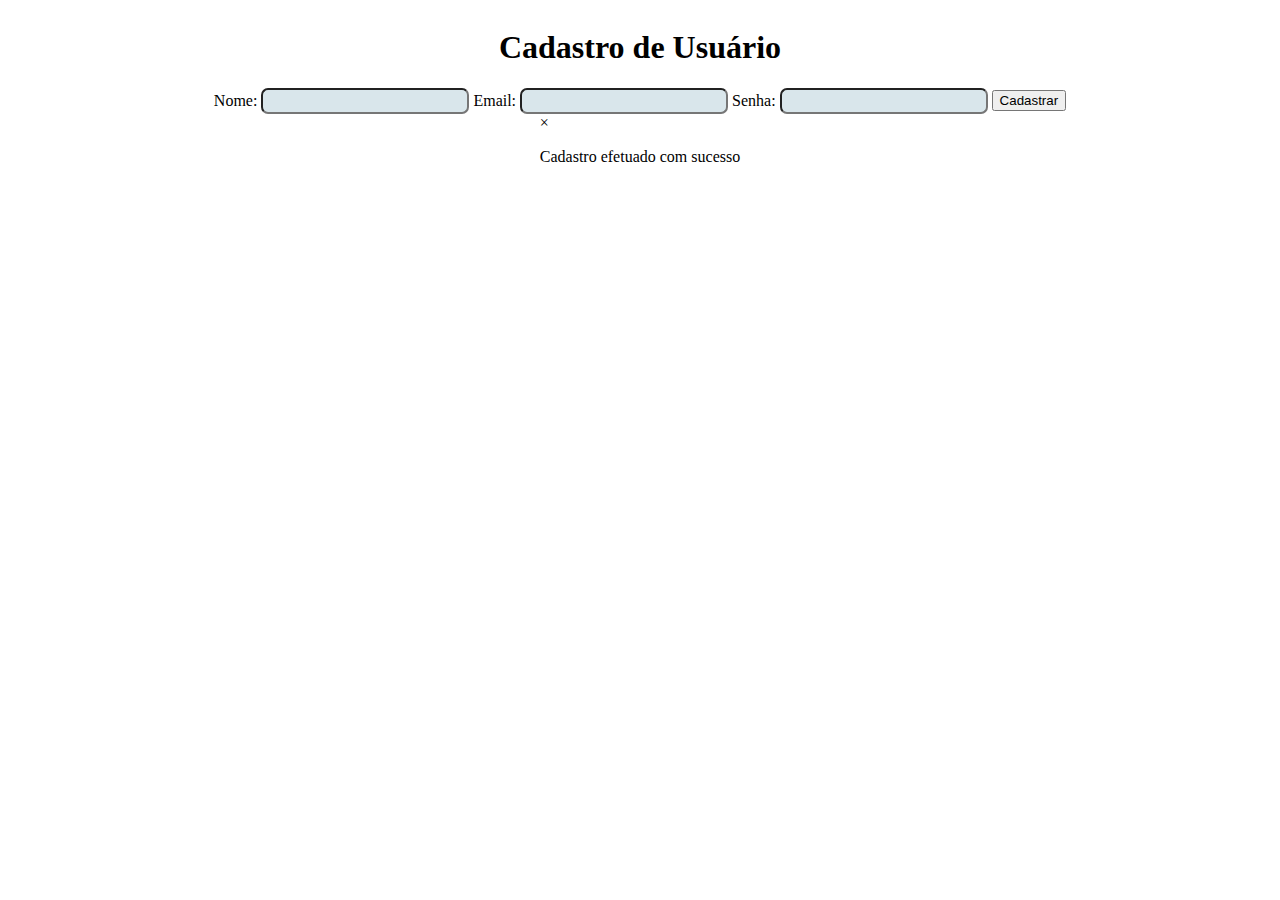
==== cadastro4.html @ 20e40acb "Add files via upload" ====
<!DOCTYPE html>
<html lang="pt-br">
<head>
    <meta charset="UTF-8">
    <meta name="viewport" content="width=device-width, initial-scale=1.0">
    <title>Cadastro</title>
    <link rel="stylesheet" href="style.css">
</head>
<body>
    <h1>Cadastro de Usuário</h1>
    <form id="cadastroForm">
        <label for="nome">Nome:</label>
        <input type="text" id="nome" name="nome" required>
        <label for="email">Email:</label>
        <input type="email" id="email" name="email" required>
        <label for="senha">Senha:</label>
        <input type="password" id="senha" name="senha" required>
        <button type="submit">Cadastrar</button>
    </form>
    
    <!-- Definição do modal -->
    <div id="myModal" class="modal">
        <div class="modal-content">
            <span class="close">&times;</span>
            <p>Cadastro efetuado com sucesso</p>
        </div>
    </div>

    
    <script src="script.js"></script>
</body>
</html>
---- style.css ----
body{
    display: flex;
    justify-content: center;
    align-items: center;
    flex-direction: column;
}
.container{
    border-style: double; 
    width: 46vw;
    display: flex;
    flex-direction: column;
    align-items: center;
    border-radius: 7px;
    background-color: #5acbff;
}

.crud{
    text-align: center;
    border-style: groove;
    width: 40vw;
    height: 9vw;
    border-radius: 7px;
    background-color: #f0e9eb;

}


#adiciona{
    text-align: center;
    width: 60%;
    background-color: #ad34f3;
    border-radius: 7px;
    color: #d9e6eb;
}

#logar{
    text-align: center;
    width: 60%;
    background-color: #ad34f3;
    border-radius: 7px;
    color: #d9e6eb;
}

#edit{
    text-align: center;
    width: 60%;
    background-color: #fbff0d;
    border-radius: 7px;
}

#delete{
    text-align: center;
    width: 60%;
    background-color: #f01515;
    border-radius: 7px;
}

input{
    width: 200px;
    height: 20px;
    border-radius: 7px;
    background-color: #d9e6eb;

}
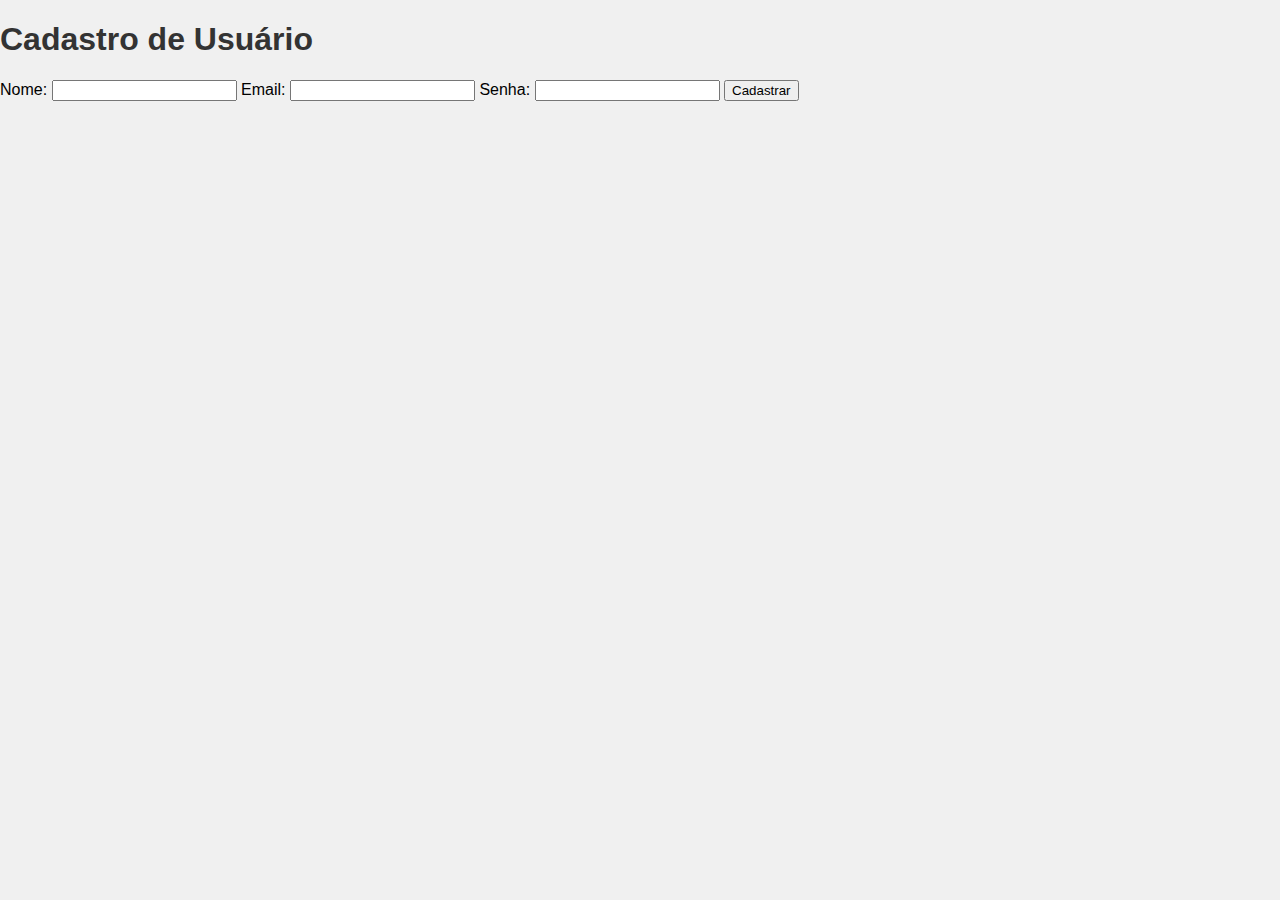
==== commit 63f47bb3: "Add files via upload" ====
--- a/cadastro4.html
+++ b/cadastro4.html
@@ -4,7 +4,7 @@
     <meta charset="UTF-8">
     <meta name="viewport" content="width=device-width, initial-scale=1.0">
     <title>Cadastro</title>
-    <link rel="stylesheet" href="style.css">
+    <link rel="stylesheet" href="style4.css">
 </head>
 <body>
     <h1>Cadastro de Usuário</h1>
@@ -27,6 +27,6 @@
     </div>
 
     
-    <script src="script.js"></script>
+    <script src="script4.js"></script>
 </body>
 </html>
--- a/style4.css
+++ b/style4.css
@@ -0,0 +1,54 @@
+
+/* Definição do estilo geral do corpo da página */
+body {
+    font-family: Arial, sans-serif; /* Define a fonte do texto */
+    background-color: #f0f0f0; /* Define a cor de fundo da página */
+    margin: 0; /* Remove a margem padrão do corpo */
+    padding: 0; /* Remove o padding padrão do corpo */
+}
+/* Estilização do título principal */
+h1 {
+    color: #333; /* Define a cor do texto do título */
+}
+/* Estilização dos parágrafos */
+p {
+    font-size: 16px; /* Define o tamanho da fonte dos parágrafos */
+    color: #666; /* Define a cor do texto dos parágrafos */
+}
+
+
+/* Estilo para o modal */
+.modal {
+    display: none; /* Oculta o modal por padrão */
+    position: fixed; /* Fixa o modal na tela */
+    z-index: 1; /* Garante que o modal fique acima de outros elementos */
+    left: 0;
+    top: 0;
+    width: 100%; /* Largura total da tela */
+    height: 100%; /* Altura total da tela */
+    overflow: auto; /* Adiciona barra de rolagem se necessário */
+    background-color: rgb(0,0,0); /* Cor de fundo */
+    background-color: rgba(0,0,0,0.4); /* Cor de fundo com transparência */
+}
+/* Estilo para o conteúdo do modal */
+.modal-content {
+    background-color: #fefefe; /* Cor de fundo do conteúdo */
+    margin: 15% auto; /* Margem para centralizar o modal */
+    padding: 20px; /* Espaçamento interno */
+    border: 1px solid #888; /* Borda do modal */
+    width: 80%; /* Largura do conteúdo do modal */
+}
+/* Estilo para o botão de fechar */
+.close {
+    color: #aaa; /* Cor do botão de fechar */
+    float: right; /* Alinha à direita */
+    font-size: 28px; /* Tamanho da fonte */
+    font-weight: bold; /* Negrito */
+}
+/* Estilo para o botão de fechar quando o mouse estiver sobre ele */
+.close:hover,
+.close:focus {
+    color: black; /* Cor preta */
+    text-decoration: none; /* Remove sublinhado */
+    cursor: pointer; /* Altera o cursor para pointer */
+}
